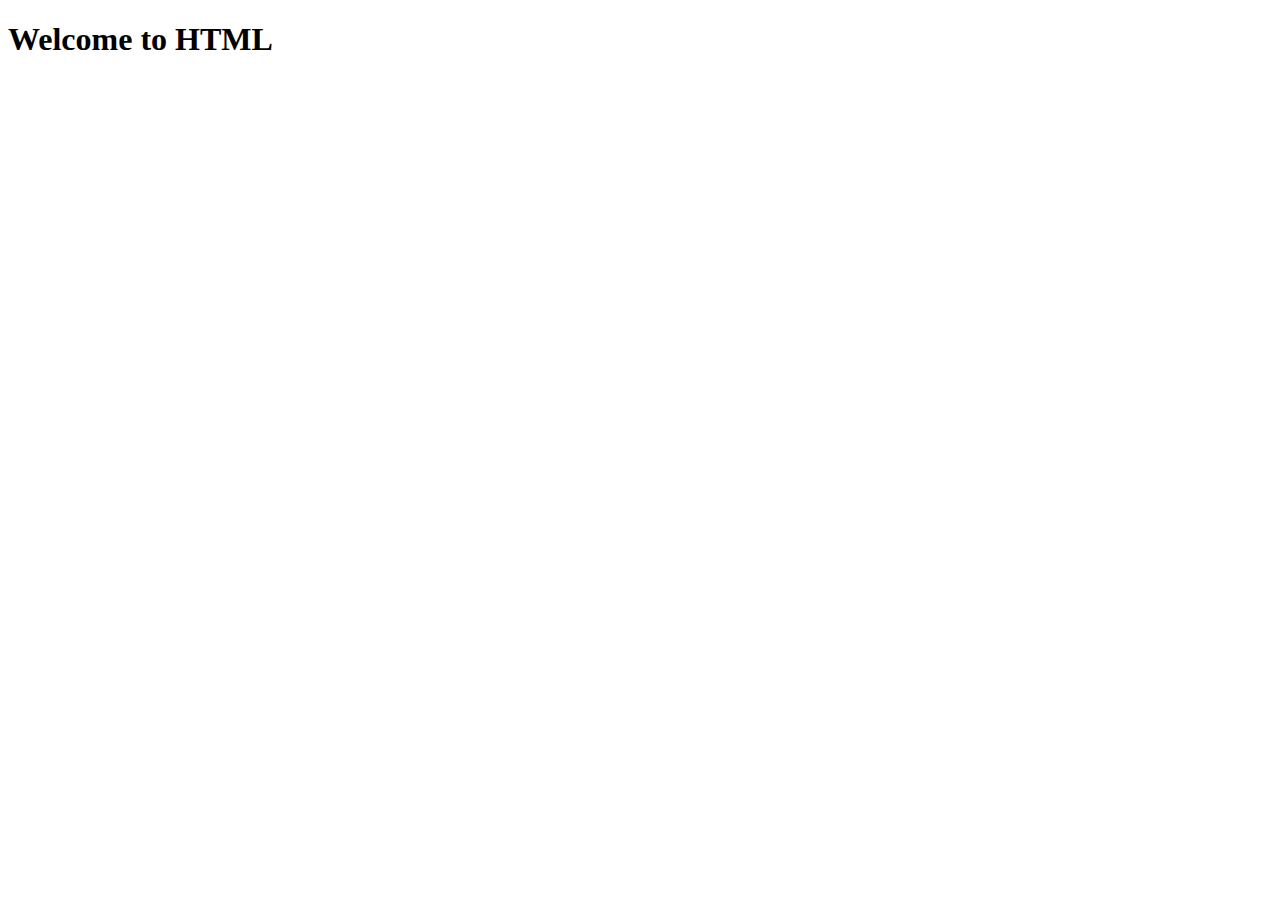
==== HTMLStarter/HTMLFIRST.html @ fa54eaad "first task" ====
<!-- DOCUMENT TYPE DEFINITION -->
<!-- TELLS BROWSER ITS READING HTML -->
<!DOCTYPE html>

<html lang="en">
    <!-- TWO MAIN SECTIONS -->
    <!-- HTML AND BODY -->


    <!-- METADATA - CHARACTER SET, AUTHOR, VIEWPORT SETTINGS -->
    <head>
        <meta charset="UTF-8">
        <meta http-equiv="X-UA-Compatible" content="IE=edge">
        <meta name="viewport" content="width=device-width, initial-scale=1.0">
        <title>HTML Starter</title>
    </head>

    <!-- visible content on the webpage -->
    <!-- to control what we see on the webpage by DIViding and formatting -->
    <!-- this creates sections and structure a webpage -->
    <body>

      <h1>
          Welcome to HTML
      </h1>
        
    </body>
</html>
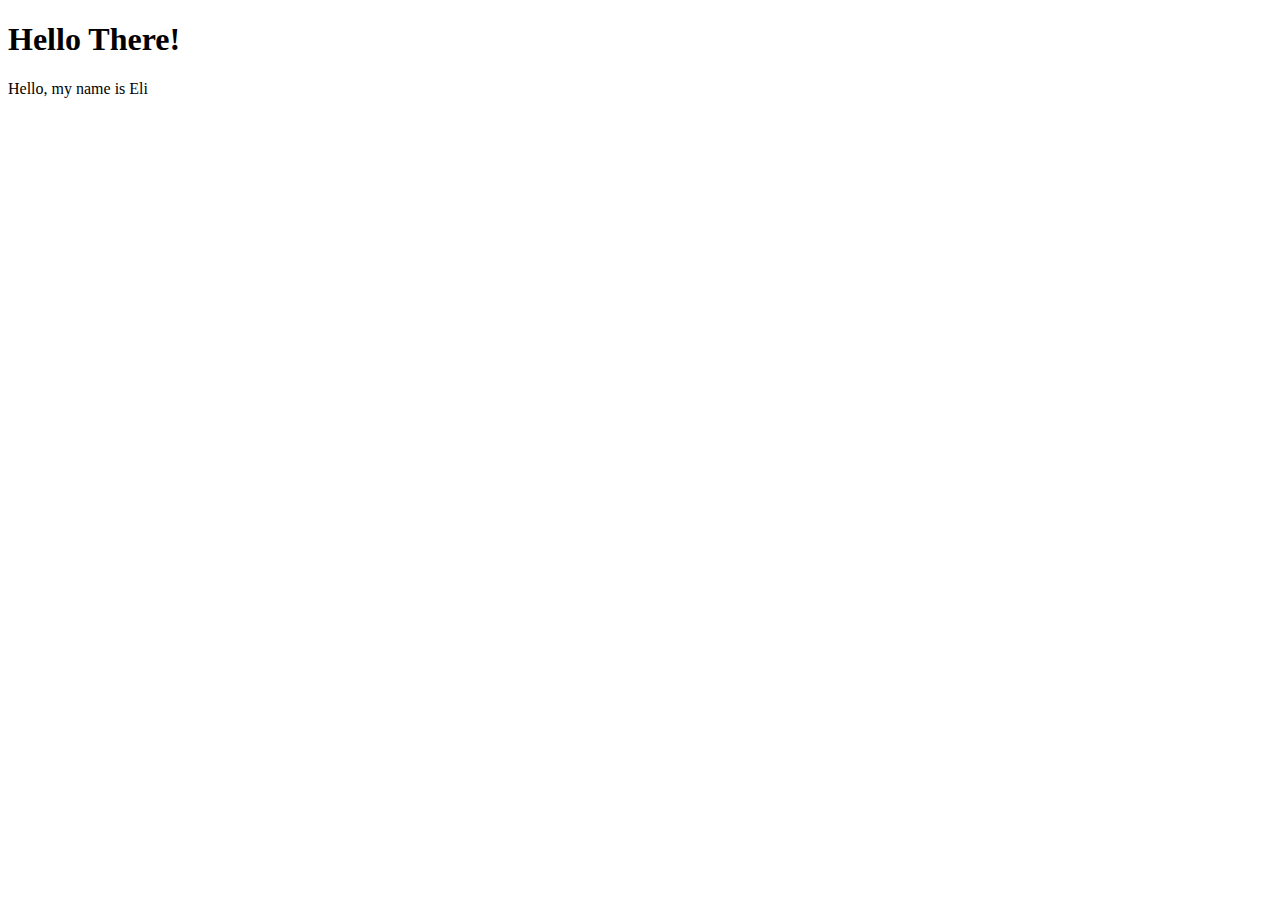
==== commit ae708e72: "second task" ====
--- a/HTMLStarter/HTMLFIRST.html
+++ b/HTMLStarter/HTMLFIRST.html
@@ -21,8 +21,12 @@
     <body>
 
       <h1>
-          Welcome to HTML
+          Hello There!
       </h1>
         
+      <div>
+          Hello, my name is Eli
+      </div>
+
     </body>
 </html>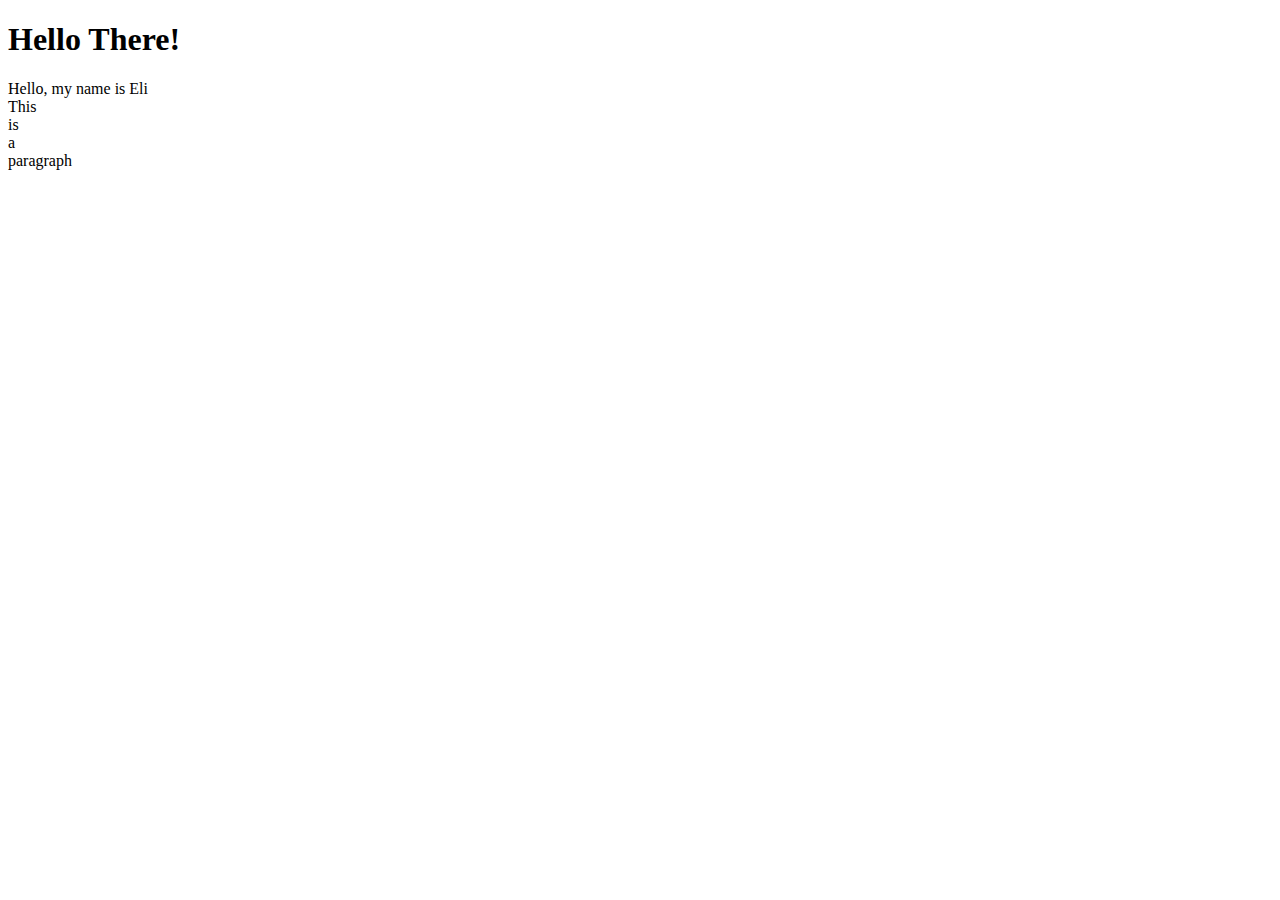
==== commit 8ba48ff3: "third task" ====
--- a/HTMLStarter/HTMLFIRST.html
+++ b/HTMLStarter/HTMLFIRST.html
@@ -27,6 +27,17 @@
       <div>
           Hello, my name is Eli
       </div>
-
+      <div>
+          This
+      </div>
+      <div>
+          is
+      </div>
+      <div>
+          a
+      </div>
+      <div>
+          paragraph
+      </div>
     </body>
 </html>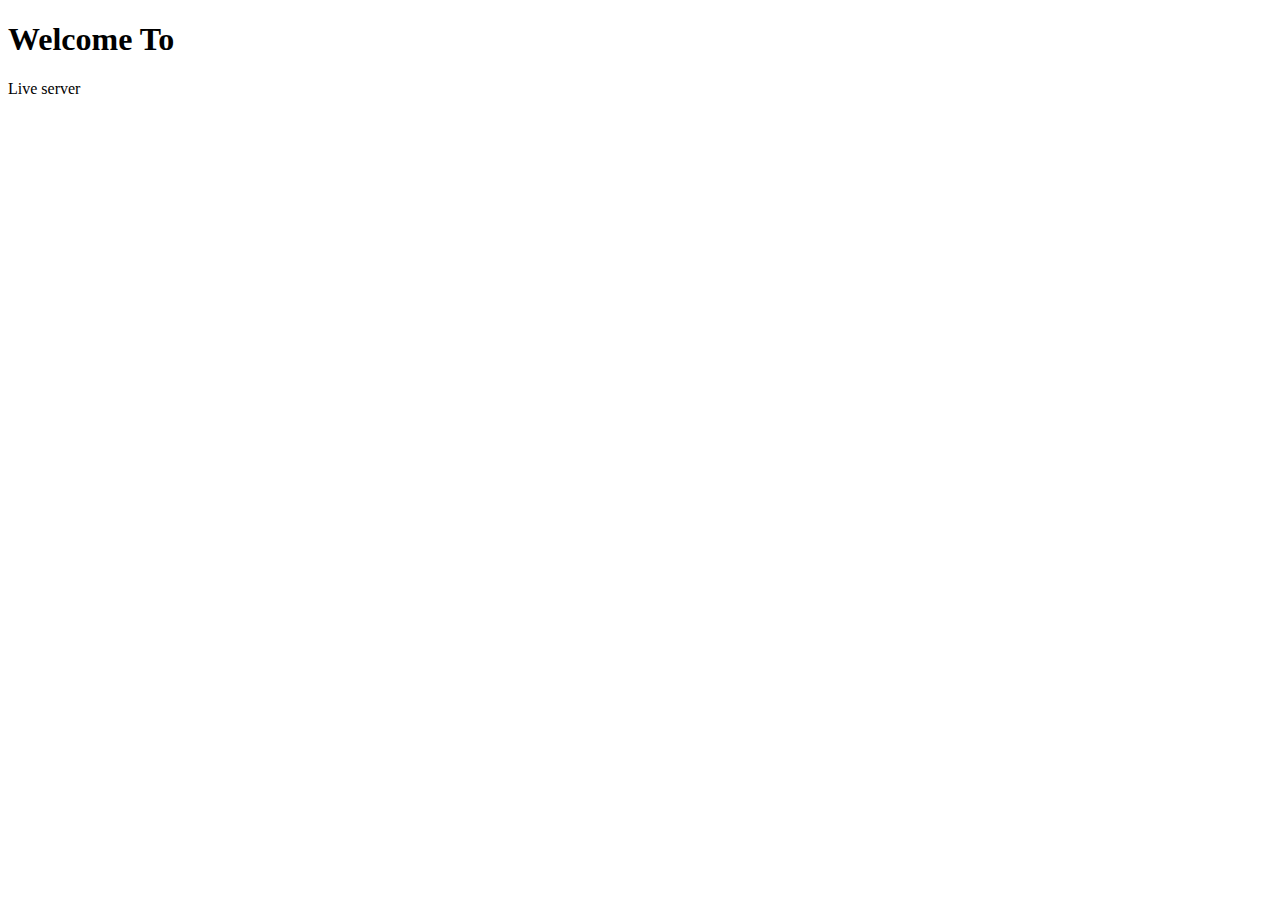
==== commit 035ddd66: "fifth task" ====
--- a/HTMLStarter/HTMLFIRST.html
+++ b/HTMLStarter/HTMLFIRST.html
@@ -21,23 +21,11 @@
     <body>
 
       <h1>
-          Hello There!
+          Welcome To
       </h1>
-        
       <div>
-          Hello, my name is Eli
+          Live server
       </div>
-      <div>
-          This
-      </div>
-      <div>
-          is
-      </div>
-      <div>
-          a
-      </div>
-      <div>
-          paragraph
-      </div>
+      
     </body>
 </html>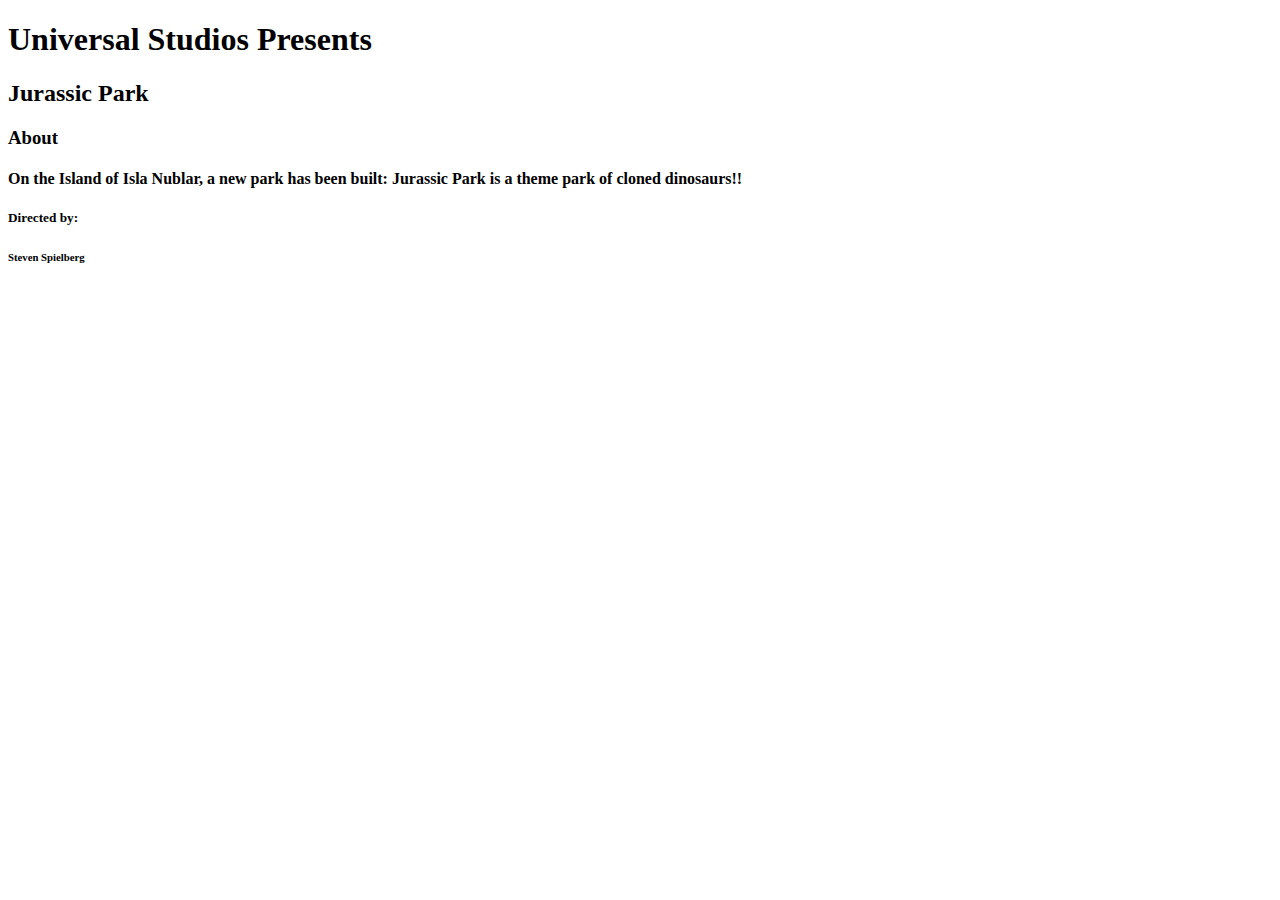
==== commit 77eb6d28: "sixth task" ====
--- a/HTMLStarter/HTMLFIRST.html
+++ b/HTMLStarter/HTMLFIRST.html
@@ -20,12 +20,11 @@
     <!-- this creates sections and structure a webpage -->
     <body>
 
-      <h1>
-          Welcome To
-      </h1>
-      <div>
-          Live server
-      </div>
-      
+      <h1>Universal Studios Presents</h1>
+      <h2>Jurassic Park</h2>
+      <h3>About</h3>
+      <h4>On the Island of Isla Nublar, a new park has been built: Jurassic Park is a theme park of cloned dinosaurs!!</h4>      
+      <h5>Directed by:</h5>
+      <h6>Steven Spielberg</h6>
     </body>
 </html>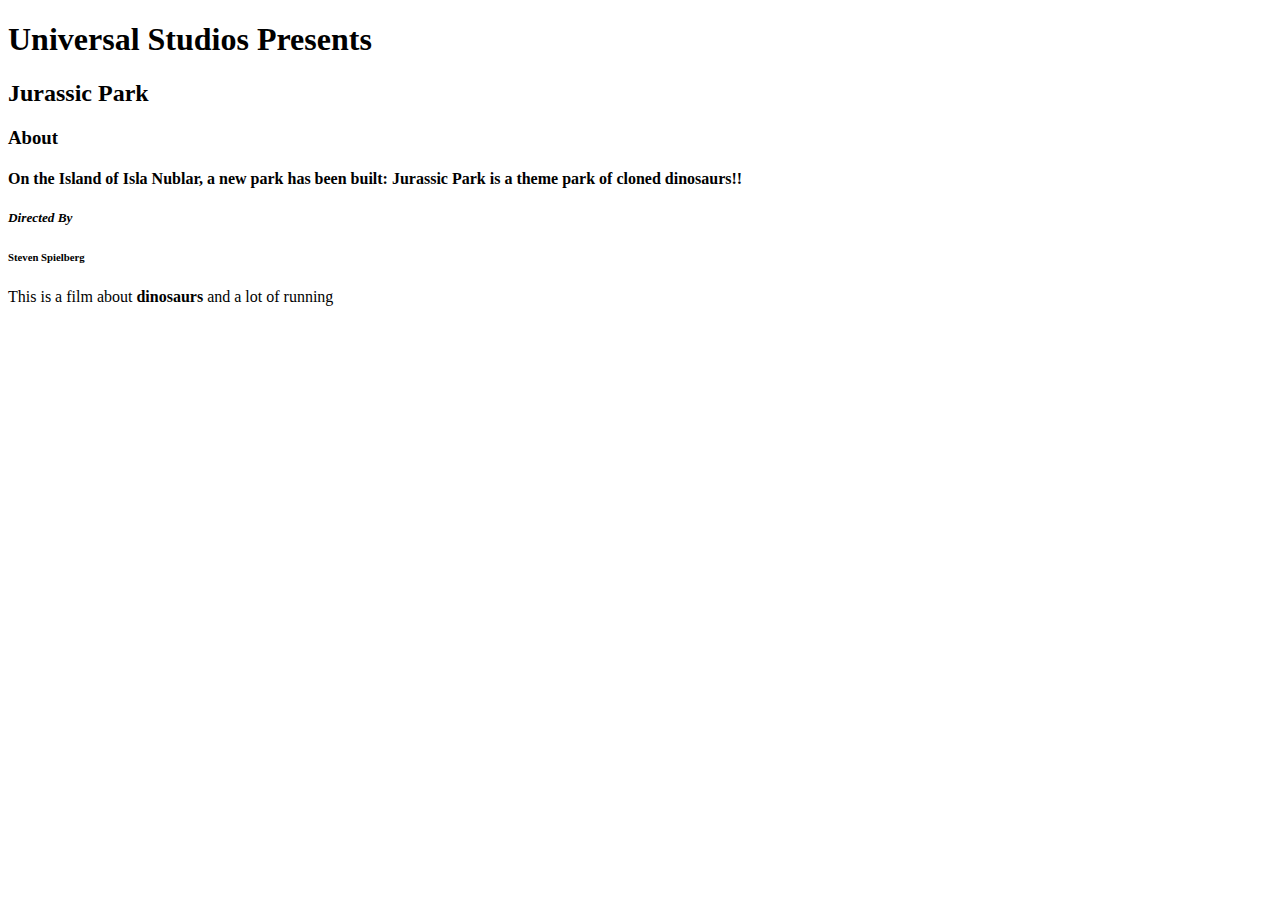
==== commit d23d82f1: "seventh task" ====
--- a/HTMLStarter/HTMLFIRST.html
+++ b/HTMLStarter/HTMLFIRST.html
@@ -24,7 +24,9 @@
       <h2>Jurassic Park</h2>
       <h3>About</h3>
       <h4>On the Island of Isla Nublar, a new park has been built: Jurassic Park is a theme park of cloned dinosaurs!!</h4>      
-      <h5>Directed by:</h5>
+      <h5><em> Directed By</em></h5>
       <h6>Steven Spielberg</h6>
+
+      <div>This is a film about <b>dinosaurs</b> and a lot of running</div>
     </body>
 </html>